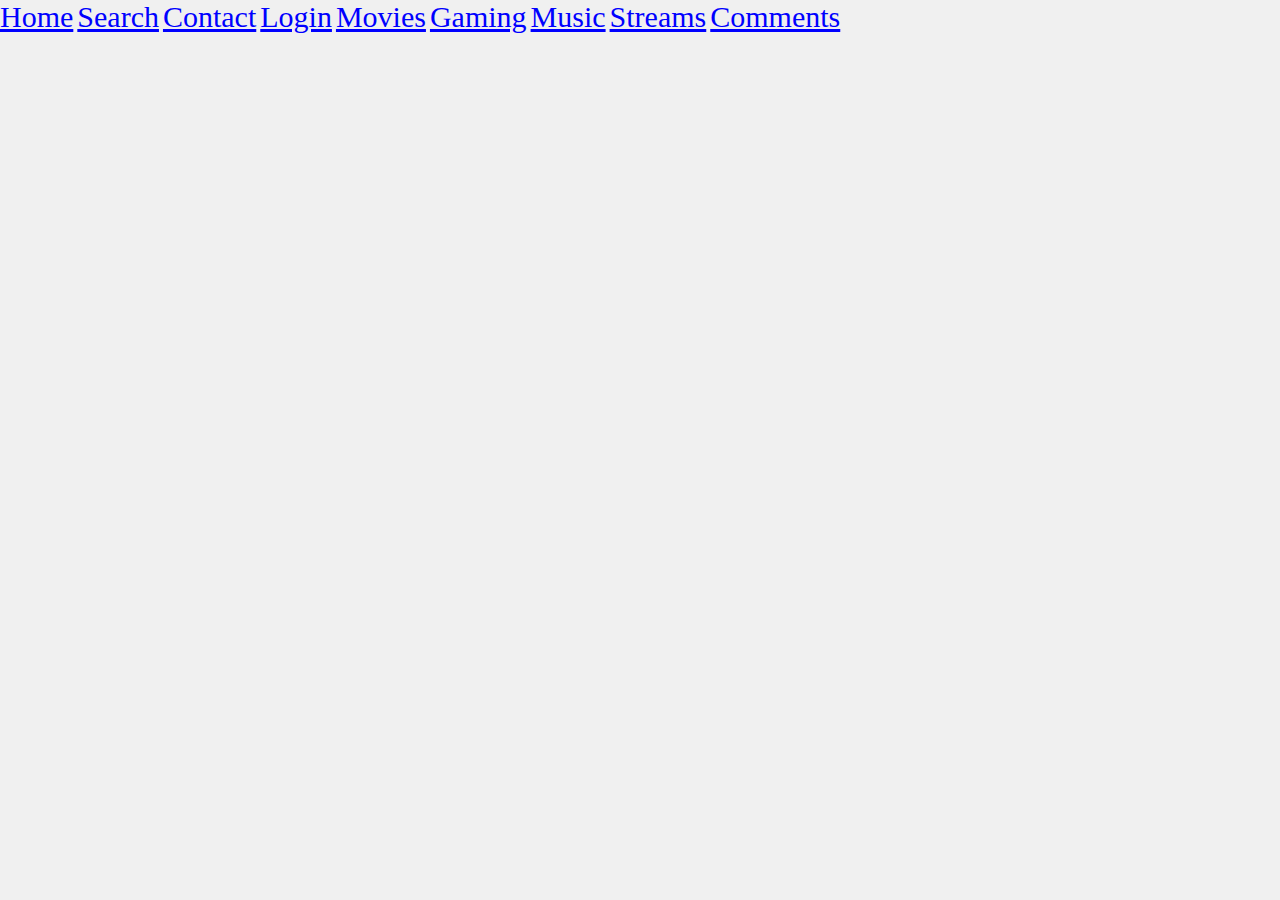
==== Comments.html @ 70fe41ce "YouTube 2 (1.23) - DISCUSSIONS COMING SOON" ====
<!DOCTYPE html>
<html lang="en">
    <head>
        <meta charset="UTF-8"/>
        <title>You Tube 2 - Comments</title>
        <link href="style.css" rel=stylesheet type=text/css>
    </head>
    <body>
        <div class="navbar">
            
  <a href="index.html"><i class="fa fa-fw fa-home"></i> Home</a>
  <a href="#"><i class="fa fa-fw fa-search"></i> Search</a>
  <a href="https://mail.google.com/mail/u/0/?tab=rm&ogbl#inbox?compose=GTvVlcSDbtkZvWDGDhZSdtrfxStFGHfNShZwMzvZQVztMbFVLZzSCBhHfrgBNHqdpGqZzlGCbCZMW"><i class="fa fa-fw fa-envelope"></i> Contact</a>
  <a href="#"><i class="fa fa-fw fa-user"></i> Login</a>
            <a class="active" href="movie.html">Movies</a>
            <a href="gaming.html">Gaming</a>
            <a href="music.html">Music</a>
            <a href="NSFW.html">Streams</a>
            <a href="Comments.html">Comments</a>
<div id="disqus_thread"></div>
<script>

/**
*  RECOMMENDED CONFIGURATION VARIABLES: EDIT AND UNCOMMENT THE SECTION BELOW TO INSERT DYNAMIC VALUES FROM YOUR PLATFORM OR CMS.
*  LEARN WHY DEFINING THESE VARIABLES IS IMPORTANT: https://disqus.com/admin/universalcode/#configuration-variables*/

var disqus_config = function () {
this.page.url = 'https://ianwilkins420.github.io/El-Ekeko-420/';  // Replace PAGE_URL with your pages canonical URL variable
this.page.identifier = YOUTUBE_2; // Replace PAGE_IDENTIFIER with your page's unique identifier variable
};

(function() { // DON'T EDIT BELOW THIS LINE
var d = document, s = d.createElement('script');
s.src = 'https://youtube-2-hub.disqus.com/embed.js';
s.setAttribute('data-timestamp', +new Date());
(d.head || d.body).appendChild(s);
})();
</script>
<noscript>Please enable JavaScript to view the <a href="https://disqus.com/?ref_noscript">comments powered by Disqus.</a></noscript>
---- style.css ----
@import url(<link href="https://fonts.googleapis.com/css?family=Heebo&display=swap" rel="stylesheet">);


body {
        font-family: 'Heebo', 'sans-serif';
    background: #F0F0F0;
        margin: 0px;

}
hl {
    color: brown:
    font-family: "Comic Sans MS";
}

a {
    font-family: 'Heebo', 'sans-serif';
    font-size: 30px;
    color: blue;
}
.btn {
  border: none;
  background-color: inherit;
  padding: 14px 28px;
  font-size: 16px;
  cursor: pointer;
  display: inline-block;
}

/* On mouse-over */
.btn:hover {background: #eee;}

.Gaming {color: green;}
.Funny {color: dodgerblue;}
.Scary {color: orange;}
.Cool {color: red;}
.Settings {color: black;}
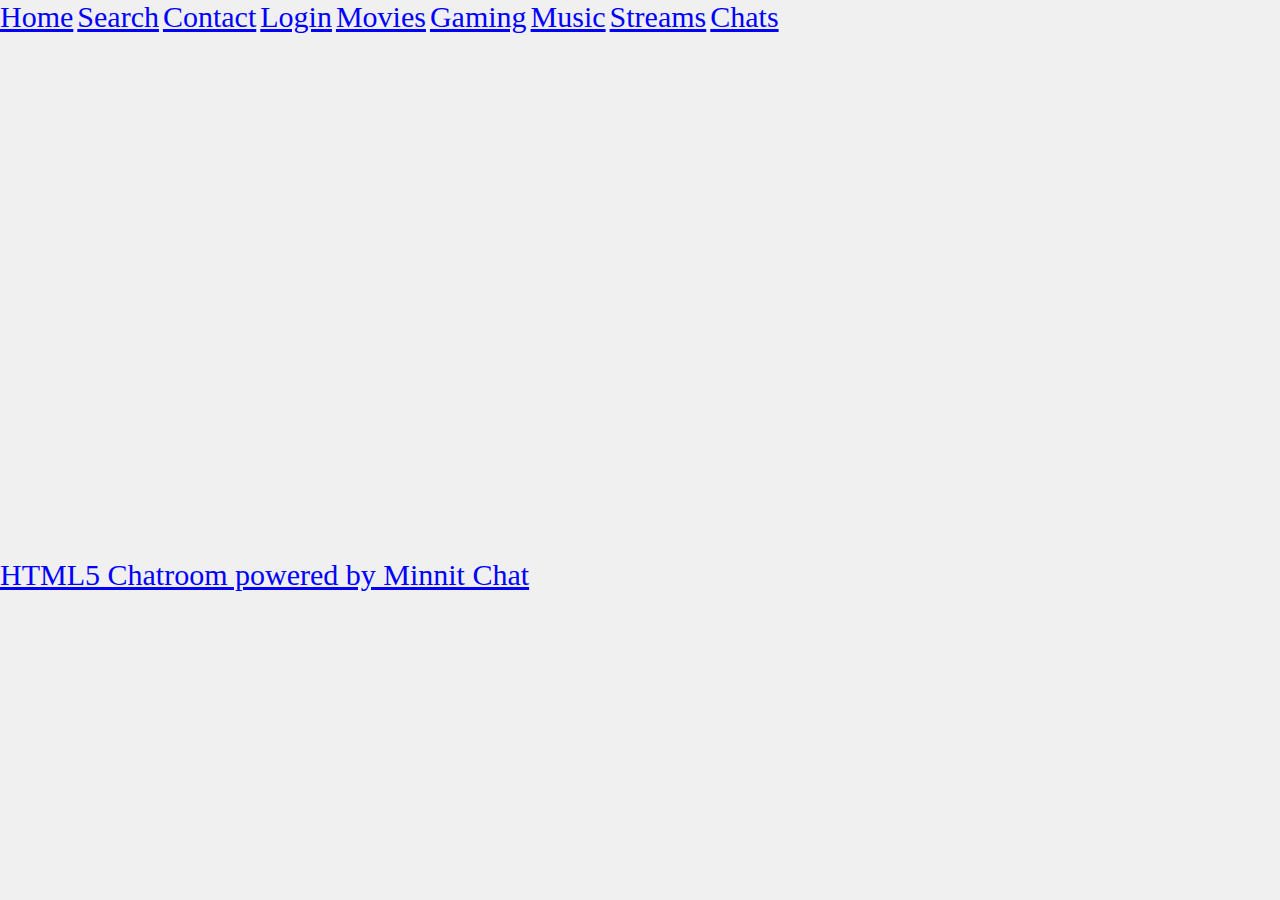
==== commit e3fc989c: "improvements" ====
--- a/Comments.html
+++ b/Comments.html
@@ -2,7 +2,7 @@
 <html lang="en">
     <head>
         <meta charset="UTF-8"/>
-        <title>You Tube 2 - Comments</title>
+        <title>You Tube 2 - Chats</title>
         <link href="style.css" rel=stylesheet type=text/css>
     </head>
     <body>
@@ -16,25 +16,6 @@
             <a href="gaming.html">Gaming</a>
             <a href="music.html">Music</a>
             <a href="NSFW.html">Streams</a>
-            <a href="Comments.html">Comments</a>
-<div id="disqus_thread"></div>
+            <a href="Comments.html">Chats</a>
+            <iframe src='https://minnit.chat/YouTube2?embed&&nickname=' width='1300' height='520' style='border:none;' allowTransparency='true'></iframe><br><a href='https://minnit.chat/YouTube2' target='_blank'>HTML5 Chatroom powered by Minnit Chat</a>
 <script>
-
-/**
-*  RECOMMENDED CONFIGURATION VARIABLES: EDIT AND UNCOMMENT THE SECTION BELOW TO INSERT DYNAMIC VALUES FROM YOUR PLATFORM OR CMS.
-*  LEARN WHY DEFINING THESE VARIABLES IS IMPORTANT: https://disqus.com/admin/universalcode/#configuration-variables*/
-
-var disqus_config = function () {
-this.page.url = 'https://ianwilkins420.github.io/El-Ekeko-420/';  // Replace PAGE_URL with your pages canonical URL variable
-this.page.identifier = YOUTUBE_2; // Replace PAGE_IDENTIFIER with your page's unique identifier variable
-};
-
-(function() { // DON'T EDIT BELOW THIS LINE
-var d = document, s = d.createElement('script');
-s.src = 'https://youtube-2-hub.disqus.com/embed.js';
-s.setAttribute('data-timestamp', +new Date());
-(d.head || d.body).appendChild(s);
-})();
-</script>
-<noscript>Please enable JavaScript to view the <a href="https://disqus.com/?ref_noscript">comments powered by Disqus.</a></noscript>
-                            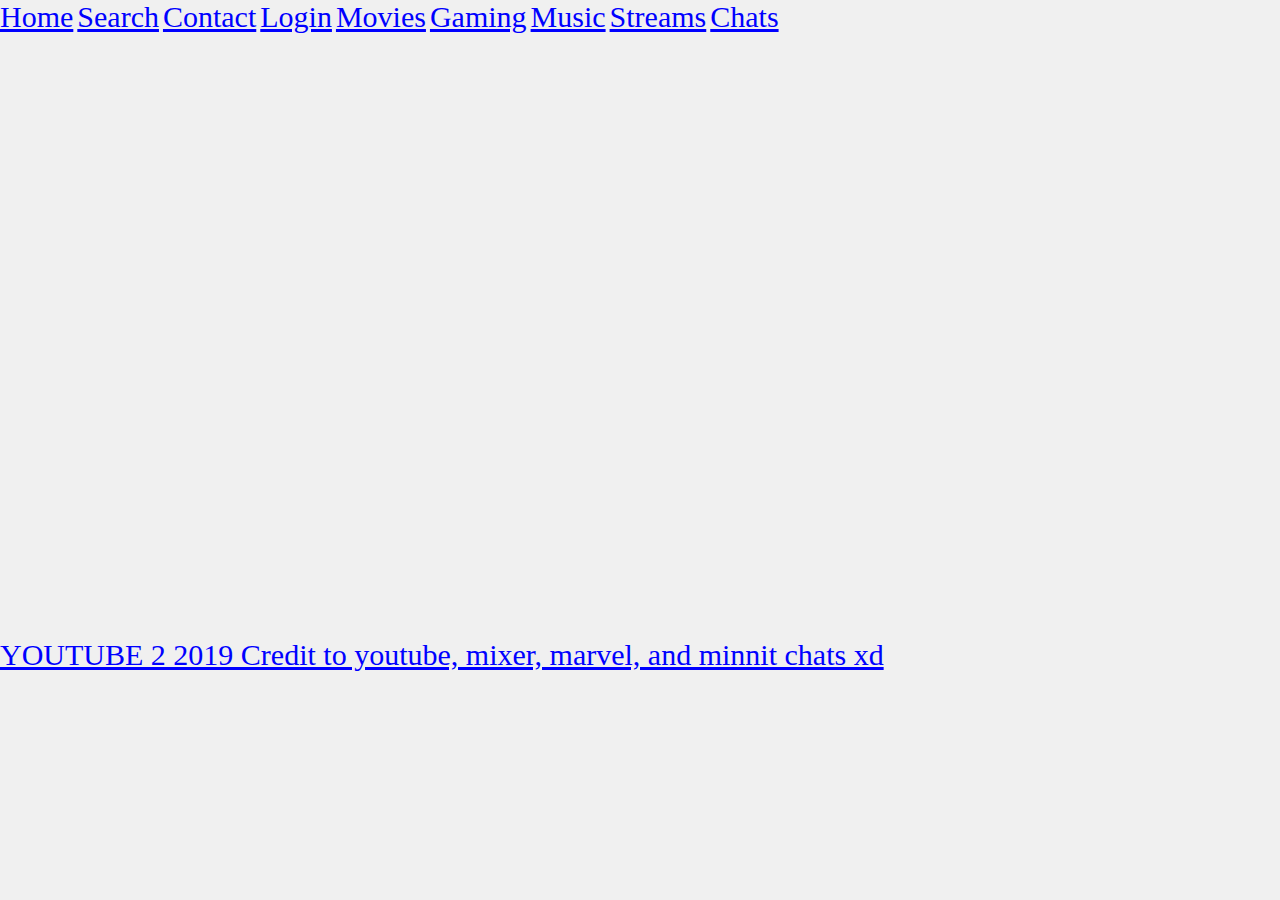
==== commit ed9ca6bd: "NSFS" ====
--- a/Comments.html
+++ b/Comments.html
@@ -15,7 +15,8 @@
             <a class="active" href="movie.html">Movies</a>
             <a href="gaming.html">Gaming</a>
             <a href="music.html">Music</a>
-            <a href="NSFW.html">Streams</a>
+            <a href="NSFS.html">Streams</a>
             <a href="Comments.html">Chats</a>
-            <iframe src='https://minnit.chat/YouTube2?embed&&nickname=' width='1300' height='520' style='border:none;' allowTransparency='true'></iframe><br><a href='https://minnit.chat/YouTube2' target='_blank'>HTML5 Chatroom powered by Minnit Chat</a>
+            <iframe src='https://minnit.chat/YouTube2?embed&&nickname=' width='1300' height='600' style='border:none;' allowTransparency='true'></iframe><br><a href='https://minnit.chat/YouTube2' target='_blank'>YOUTUBE 2 2019 Credit to youtube, mixer, marvel, and minnit chats xd</a>
+            
 <script>
